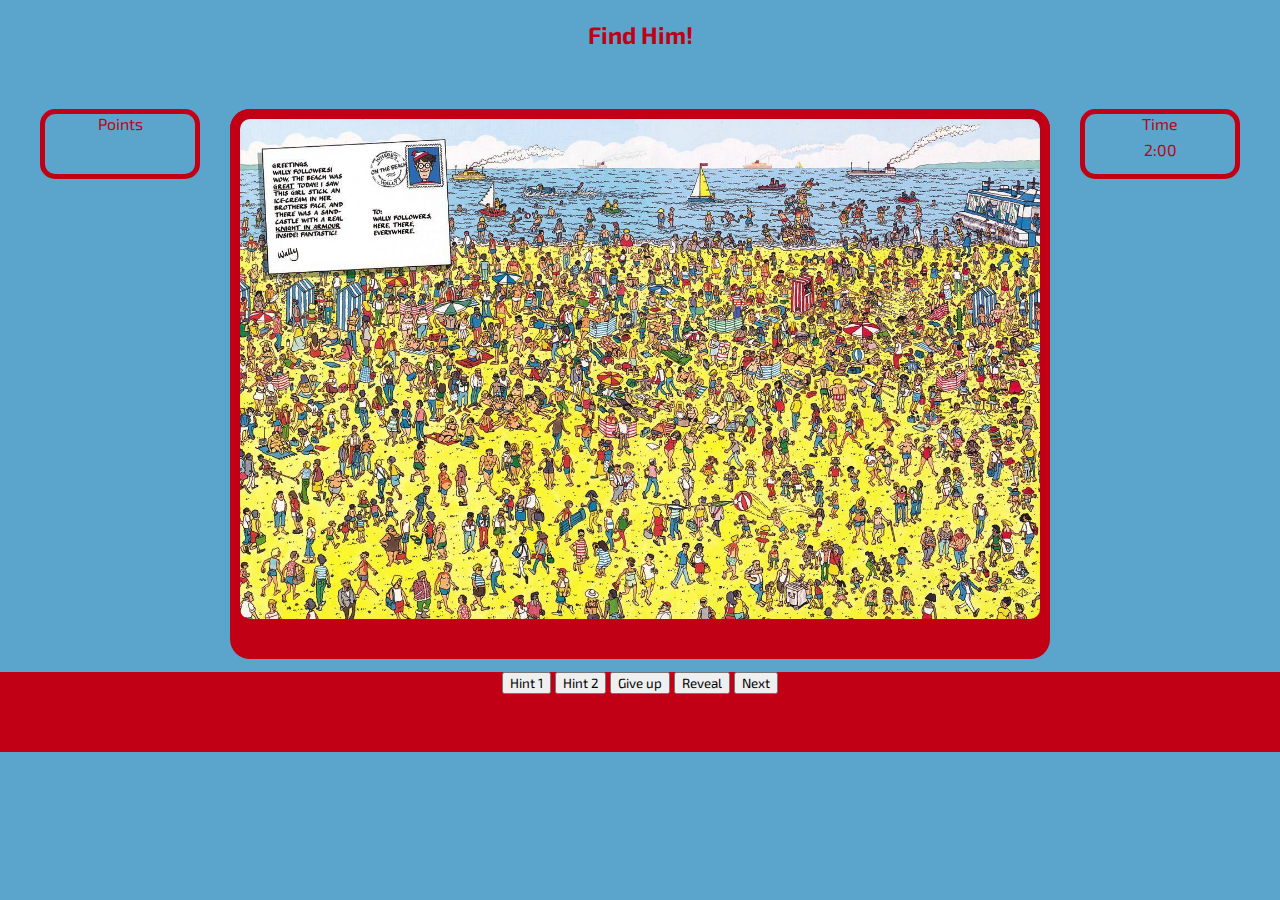
==== level-one.html @ c31af4fe "ok" ====
<!DOCTYPE html>
<html>
<head>
	<title>Level One</title>
	<link rel="stylesheet" type="text/css" href="base.css">
	<link href="https://fonts.googleapis.com/css?family=Exo+2:500,700,800|Permanent+Marker" rel="stylesheet">
	<script
  	src="https://code.jquery.com/jquery-3.2.1.min.js"
  	integrity="sha256-hwg4gsxgFZhOsEEamdOYGBf13FyQuiTwlAQgxVSNgt4="
  	crossorigin="anonymous"></script>
  	<script type="text/javascript" src="action.js"></script>
</head>
<body>
	<header>
		<h2>Find Him!</h2>
	</header>
	<main class="noselect">
		<div id="time">Time
			<p>2:00</p>
		</div>
		<div id="myscore">Points
			<p id="my-point"></p>
		</div>
		<div class="game-board" id="game4">
			<img class="ground" src="images/where-four.jpeg">
			<img class="hit-him" id="waldo4" src="images/waldo-four.png">
		</div>
		<div class="game-board" id="game3">
			<img class="ground" src="images/where-three.jpg">
			<img class="hit-him" id="waldo3" src="images/waldo-three.png">
		</div>
		<div class="game-board" id="game2">
			<img class="ground" src="images/where-two.jpg">
			<img class="hit-him" id="waldo2" src="images/waldo-two.png">
		</div>
	</main>
	<footer id="buttons">
		<button class="hints" id="hint-one">Hint 1</button>
		<button class="hints" id="hint-two">Hint 2</button>
		<button id="stop-it">Give up</button>
		<button id="reveal">Reveal</button>
		<button id="next-level">Next</button>
	</footer>
</body>
</html>
---- base.css ----
* {
		font-family: 'Exo 2', sans-serif;

}
body {
	background-color: #5ba4cc;
	text-align: center;
	color: #c10016;
	margin-left: auto;
	margin-right: auto;
	position: relative;
}
#home-container {
	width: 100%
	height: 1500px;

}
#home-container h1 {
	font-size: 40px;
	color: #c10016;
	text-shadow: -1px 0 black, 0 1px black, 1px 0 black, 0 -1px black;
}
#home-container h2 {
	font-size: 35px;
}
#home-container h3 {
	font-size: 20px;
}

#logo {
	width:400px
	height: auto; 
}
#play {
	text-decoration: none;
	width: 200px;
	height: 50px;
	padding-bottom: 10px;
	border: 4px solid #c10016;
	background-color: inherit;
	color: #c10016;
	font-size: 30px;
	border-radius: 5px;
	font-family: 'Exo 2', sans-serif;
	font-weight: 700;
}
#play:hover {
	background-color: #c10016;
	color: white;
}
#rule-box {
	width: 600px;
	height: 300px;
	background-color: white;
	border-radius: 15px;
	border: 10px solid  #c10016;
	color:  #c10016; 
	margin-left: auto;
	margin-right: auto;
	margin-top: 30px;
	margin-bottom: 30px;
}
#myscore {
	width: 150px;
	height: 60px;
	border: 5px solid #c10016;
	position: absolute;
	top: 0;
	left: 0;
	border-radius: 15px;
}
#myscore p {
	margin-top: 7px;
}
#time {
	color: #c10016;
	border: 5px solid #c10016;
	border-radius: 15px;
	width: 150px;
	height: 60px;
	position: absolute;
	top: 0;
	right: 0;
}
#time p {
	margin-top: 7px;
}
main {
	height: 635px;
	width: 1200px;
	position: relative;
	margin-left: auto;
	margin-right: auto;
}
.game-board {
	position: relative;
	height: 550px;
	width: 820px;
	margin-left: auto;
	margin-right: auto;
	margin-top: 5%;
	top: 0;
	background-color: #c10016;
	border-radius: 20px;
}
.ground {
	height: 500px;
	width: 800px;
	position: relative;
	border: 10px solid #c10016;
	border-radius: 20px;
}

#waldo4 {
	height: 50px;
	width: auto;
	position: absolute;
	top: 144px;
	right: 90px;

}
#waldo3 {
	height: 30px;
	width: auto;
	position: absolute;
	top: 39%;
	left: 35%;
}
#waldo2 {
	height: 45px;
	width: auto;
	position: absolute;
	top: 32%;
	left: 60.2%;
}
.noselect {
	-webkit-touch-callout: none; /* iOS Safari */
	-webkit-user-select: none; /* Safari */
	-khtml-user-select: none; /* Konqueror HTML */
	-moz-user-select: none; /* Firefox */
	-ms-user-select: none; /* Internet Explorer/Edge */
	user-select: none; /* Non-prefixed version, currently
						supported by Chrome and Opera */
}
footer {
	position: absolute;
	bottom: -8px;
	width: 100%;
	background-color: #c10016;
	height: 80px;



}
#game4, #game3 {
	display: none;
}
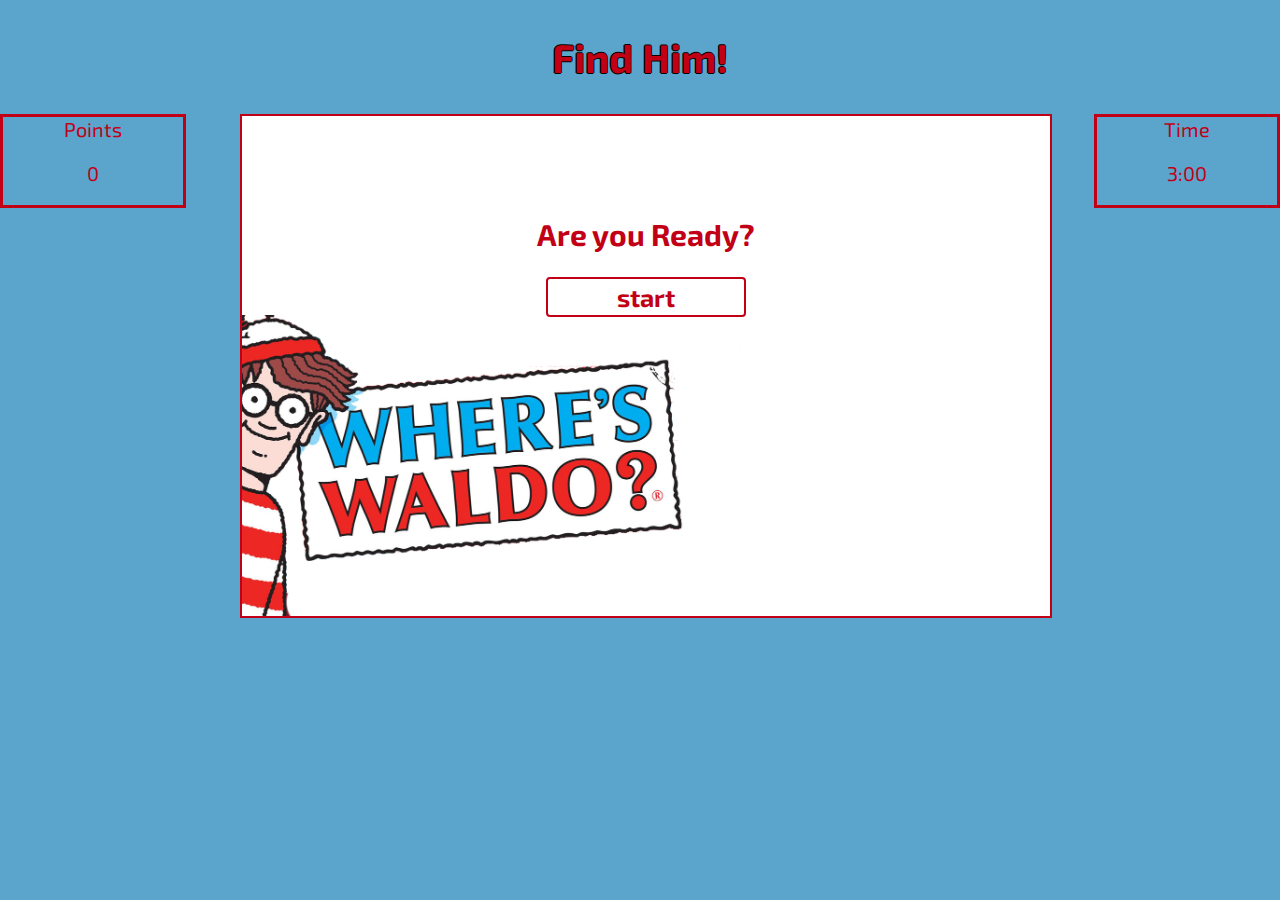
==== commit 13900f7a: "final" ====
--- a/level-one.html
+++ b/level-one.html
@@ -1,45 +1,88 @@
 <!DOCTYPE html>
 <html>
-<head>
-	<title>Level One</title>
-	<link rel="stylesheet" type="text/css" href="base.css">
-	<link href="https://fonts.googleapis.com/css?family=Exo+2:500,700,800|Permanent+Marker" rel="stylesheet">
-	<script
-  	src="https://code.jquery.com/jquery-3.2.1.min.js"
-  	integrity="sha256-hwg4gsxgFZhOsEEamdOYGBf13FyQuiTwlAQgxVSNgt4="
-  	crossorigin="anonymous"></script>
-  	<script type="text/javascript" src="action.js"></script>
-</head>
-<body>
-	<header>
-		<h2>Find Him!</h2>
-	</header>
-	<main class="noselect">
-		<div id="time">Time
-			<p>2:00</p>
+	<head>
+		<title>Level One</title>
+		<link rel="stylesheet" type="text/css" href="base.css">
+		<link href="https://fonts.googleapis.com/css?family=Exo+2:500,700,800|Permanent+Marker" rel="stylesheet">
+		<script
+	  	src="https://code.jquery.com/jquery-3.2.1.min.js"
+	  	integrity="sha256-hwg4gsxgFZhOsEEamdOYGBf13FyQuiTwlAQgxVSNgt4="
+	  	crossorigin="anonymous"></script>
+	  	<script type="text/javascript" src="action.js"></script>
+	</head>
+	<body>
+		<div id="smoke">
+			<header>
+				<h2 id="the-title">Find Him!</h2>
+				<h2 id="the-title" class="highscore">Highscores!</h2>
+			</header>
+			<aside>
+				<div id="time">Time
+					<br><p id="times">3:00</p>
+				</div>
+				<div id="myscore">Points
+					<p id="my-point">0</p>
+				</div>
+			</aside>
+			<main class="noselect">
+				<div class="game-board" id="game4">
+					<div id="ground-container">
+						<h2 class="start-screen">Are you Ready?</h2>
+						<button id="start-btn" class="start-screen">start</button>
+						<img id="start-waldo" class="start-screen" src="images/gameoverwaldo.png">
+
+						<!-- Arrow of hint -->
+
+						<img id="the-arrow" src="images/giphy-arrow.gif">	
+
+						<!--hint wall  -->
+						<div id="hint-wall" class="hint-other"></div>
+
+						<!-- game-over pop up -->
+
+						<div id="the-end">
+							<img id="waldotag" src="images/waldotag.png">
+							<h2>Game Over!</h2>
+							<div id="final-score">0</div>
+							<h3>Points</h3>
+							<br>
+							<button id="game-over" class="game-over" onclick="window.location.href='../final-project/waldo.html'">Home</button>
+							<button id="highscore" class="game-over">Highscores</button>
+						</div>
+
+						<!-- highscore board -->
+
+						<div id="highscore-page">
+							<h2>Top Scores:</h2>
+							<p> Time ............... Score</p>
+							<div id="score-board">
+							</div>
+							<button id="retry" class="game-over">Retry</button>
+							<button id="homepage-btn" class="game-over" onclick="window.location.href='../final-project/waldo.html'">HomePage</button>
+						</div>
+
+						<!-- ground four -->
+
+						<img class="ground game4" src="images/where-four.jpeg">
+						<img class="hit-him game4" id="waldo4" src="images/waldo-four.png">
+
+						<!-- ground three -->
+
+						<img class="ground game3" src="images/where-three.jpg">
+						<img class="hit-him game3" id="waldo3" src="images/waldo-three.png">
+
+						<!-- ground two -->
+
+						<img class="ground game2" src="images/where-two.jpg">
+						<img class="hit-him game2" id="waldo2" src="images/waldo-two.png">
+					</div>
+					<button class="hints" id="hint">Hint</button>
+					<button id="give-up">Give up</button>
+					<button id="next-level" class="level-two">Next</button>
+					<button id="next-level" class="level-three">Next</button>
+				</div>
+			</main>
+
 		</div>
-		<div id="myscore">Points
-			<p id="my-point"></p>
-		</div>
-		<div class="game-board" id="game4">
-			<img class="ground" src="images/where-four.jpeg">
-			<img class="hit-him" id="waldo4" src="images/waldo-four.png">
-		</div>
-		<div class="game-board" id="game3">
-			<img class="ground" src="images/where-three.jpg">
-			<img class="hit-him" id="waldo3" src="images/waldo-three.png">
-		</div>
-		<div class="game-board" id="game2">
-			<img class="ground" src="images/where-two.jpg">
-			<img class="hit-him" id="waldo2" src="images/waldo-two.png">
-		</div>
-	</main>
-	<footer id="buttons">
-		<button class="hints" id="hint-one">Hint 1</button>
-		<button class="hints" id="hint-two">Hint 2</button>
-		<button id="stop-it">Give up</button>
-		<button id="reveal">Reveal</button>
-		<button id="next-level">Next</button>
-	</footer>
-</body>
+	</body>
 </html>--- a/base.css
+++ b/base.css
@@ -9,6 +9,11 @@
 	margin-left: auto;
 	margin-right: auto;
 	position: relative;
+	min-width: 1040px;
+	min-height: 650px;
+}
+#home-body {
+	min-width: 800px;
 }
 #home-container {
 	width: 100%
@@ -20,6 +25,11 @@
 	color: #c10016;
 	text-shadow: -1px 0 black, 0 1px black, 1px 0 black, 0 -1px black;
 }
+#the-title {
+	font-size: 40px;
+	color: #c10016;
+	text-shadow: -1px 0 black, 0 1px black, 1px 0 black, 0 -1px black;
+}
 #home-container h2 {
 	font-size: 35px;
 }
@@ -30,6 +40,7 @@
 #logo {
 	width:400px
 	height: auto; 
+
 }
 #play {
 	text-decoration: none;
@@ -60,79 +71,7 @@
 	margin-top: 30px;
 	margin-bottom: 30px;
 }
-#myscore {
-	width: 150px;
-	height: 60px;
-	border: 5px solid #c10016;
-	position: absolute;
-	top: 0;
-	left: 0;
-	border-radius: 15px;
-}
-#myscore p {
-	margin-top: 7px;
-}
-#time {
-	color: #c10016;
-	border: 5px solid #c10016;
-	border-radius: 15px;
-	width: 150px;
-	height: 60px;
-	position: absolute;
-	top: 0;
-	right: 0;
-}
-#time p {
-	margin-top: 7px;
-}
-main {
-	height: 635px;
-	width: 1200px;
-	position: relative;
-	margin-left: auto;
-	margin-right: auto;
-}
-.game-board {
-	position: relative;
-	height: 550px;
-	width: 820px;
-	margin-left: auto;
-	margin-right: auto;
-	margin-top: 5%;
-	top: 0;
-	background-color: #c10016;
-	border-radius: 20px;
-}
-.ground {
-	height: 500px;
-	width: 800px;
-	position: relative;
-	border: 10px solid #c10016;
-	border-radius: 20px;
-}
-
-#waldo4 {
-	height: 50px;
-	width: auto;
-	position: absolute;
-	top: 144px;
-	right: 90px;
-
-}
-#waldo3 {
-	height: 30px;
-	width: auto;
-	position: absolute;
-	top: 39%;
-	left: 35%;
-}
-#waldo2 {
-	height: 45px;
-	width: auto;
-	position: absolute;
-	top: 32%;
-	left: 60.2%;
-}
+
 .noselect {
 	-webkit-touch-callout: none; /* iOS Safari */
 	-webkit-user-select: none; /* Safari */
@@ -142,21 +81,357 @@
 	user-select: none; /* Non-prefixed version, currently
 						supported by Chrome and Opera */
 }
-footer {
-	position: absolute;
-	bottom: -8px;
-	width: 100%;
-	background-color: #c10016;
-	height: 80px;
-
-
-
-}
-#game4, #game3 {
-	display: none;
-}
-
-
-
-
-
+
+#game2, #game3 {
+	display: none;
+}
+
+/*----------High Score----------*/
+
+.highscore {
+	display: none;
+}
+#highscore-page {
+	width: 808px;
+	min-height: 500px;
+	color: white;
+	display: none;
+	background-color: #c10016;
+	position: absolute;
+	top: 0;
+	margin-left: auto;
+	margin-right: auto;
+	display: none;
+}
+#score-board {
+	border: 1px solid white;
+	width: 500px;
+	min-height: 60px;
+	margin: auto;
+}
+#retry {
+	margin-top: 15px;
+	margin-bottom: 15px;
+}
+
+
+/*-----Ground sizing-----*/
+
+.game-board {
+	width: 800px;
+	height: auto;
+	margin-left: auto;
+	margin-right: auto;
+}
+.ground {
+	width: 800px;
+	height: 494px;
+	border: 4px solid #c10016;
+	display: none;
+}
+.ground:hover {
+	cursor: pointer;
+}
+#ground-container {
+	border: 2px solid #c10016;
+	width: 808px;
+	height: 500px;
+	margin-bottom: 5px;
+	background-color: white;
+	position: relative;
+}
+#start-btn {
+	border: 2px solid #c10016;
+	color: #c10016;
+	width: 200px;
+	height: 40px;
+	font-size: 25px;
+	font-weight: 600px;
+	display: initial;
+}
+#start-btn:hover {
+	color: white;
+	background-color: #c10016;
+}
+/*----Hint Wall------*/
+
+#hint-wall {
+	width: 50%;
+	height: 100%;
+	background-color: #c10016;
+	display: none;
+}
+.hint-other {
+	position: absolute;
+	bottom: 0;
+	left: 0;
+}
+.hint3 {
+	position: absolute;
+	bottom: 0;
+	right: 0;
+}
+
+/*----Start screen------*/
+#start-screen {
+	width: 800px;
+	height: 500px;
+	border: 2px solid #c10016;
+	position: absolute;
+	top: 50px;
+	left: 215px;
+	margin-top: 100px;
+}
+#ground-container h2 {
+	margin-top: 100px;
+	font-size: 30px; 
+}
+#start-waldo {
+	width: 500px;
+	height: auto;
+	position: absolute;
+	bottom: 0;
+	left: 0;
+}
+/*-----Waldo sizing------*/
+.hit-him{
+	display: none;
+}
+
+.hit-him:hover {
+	cursor: pointer;
+}
+
+#waldo4 {
+	width: 17px;
+	height: auto;
+	position: absolute;
+	top: 132px;
+	right: 90px; 
+}
+#waldo3 {
+	width: 18px;
+	height: auto;
+	position: absolute;
+	top: 205px;
+	left: 280px; 
+}
+#waldo2 {
+	width: 20px;
+	height: auto;
+	position: absolute;
+	top: 170px;
+	right: 300px; 
+}
+#waldotag {
+	width: 350px;
+	height: auto;
+}
+
+/*---The Arrow--------*/
+#the-arrow {
+	width: 80px;
+	height: 120px;
+	display: none;
+}
+.arrow4 {
+	position: absolute;
+	top: 10px;
+	right: 60px;	
+}
+.arrow2 {
+	position: absolute;
+	top: 55px;
+	right: 268px;
+}
+.arrow3 {
+	position: absolute;
+	top: 90px;
+	left: 250px;
+}
+
+/*------Buttons-------*/
+.game-board button {
+	width: 150px;
+	height: 30px;
+	border: 2px white solid;
+	border-radius: 4px;
+	color: white;
+	background-color: inherit;
+	font-weight: bold;
+	font-size: 18px;
+	display: none;
+}
+.game-board button:hover {
+	cursor: pointer;
+}
+#next-level {
+	border-color: #79e561;
+	background-color: #79e561;
+	color: black;
+	margin-left: 250px;
+	display: none;
+}
+#next-level:hover {
+	background-color: inherit;
+	color: #79e561;
+}
+#give-up {
+	color: white;
+	border-color: #c10016;
+	margin-left: 430px;
+	background-color: #c10016;
+}
+#give-up:hover {
+	background-color: inherit;
+	color: #c10016;
+}
+#hint {
+	color: black;
+	background-color: #fcf955; 
+	border-color: #fcf955;
+}
+#hint:hover {
+	color: #fcf955;
+	background-color: inherit;
+}
+
+/*-----Time & Score------*/
+aside {
+	float: left;
+	width: auto;
+}
+#time {
+	width: 180px;
+	border: 3px solid #c10016;
+	position: absolute;
+	right: 0;
+}
+#myscore {
+	width: 180px;
+	border: 3px solid #c10016;	
+}
+#my-point, #times, #time, #myscore {
+	font-size: 20px;
+}
+/*----show grounds class------*/
+.showground {
+	display: inherit;
+}
+
+/*-----the game over pop-----*/
+#the-end {
+	width: 808px;
+	height: 500px;
+	color: black;
+	display: none;
+	background-color: #c10016;
+	position: absolute;
+	top: 0;
+	margin-left: auto;
+	margin-right: auto;
+
+}
+.game-over {
+	width: 150px;
+	height: 30px;
+	border: 2px white solid;
+	border-radius: 4px;
+	color: white;
+	background-color: inherit;
+	font-weight: bold;
+	font-size: 18px;
+}
+.game-over:hover {
+	background-color: white;
+	color: #c10016;
+	cursor: pointer;
+}
+#the-end #highscore {
+	width: 150px;
+	height: 30px;
+	border: 2px white solid;
+	border-radius: 4px;
+	color: white;
+	background-color: inherit;
+	font-weight: bold;
+	font-size: 18px;	
+}
+#the-end #highscore:hover {
+	background-color: white;
+	color: #c10016;
+	cursor: pointer;	
+}
+#the-end h2 {
+	margin-top: 20px;
+}
+
+/*---final Score-----*/
+
+#final-score {
+	width: 60px;
+	height: 100px;
+	color: black;
+	font-size: 30px;
+	margin: auto;
+	display: inline-block;
+
+}
+#the-end h3 {
+	display: inline-block;
+}
+
+/*----Queries----*/
+@media (max-width: 1190px){
+
+	.game-board{
+		position: absolute;
+		right: 20px;
+	}
+	#time {
+		position: relative;
+		width: 95%;
+		left: 10px;
+		margin-bottom: 15px;
+	}
+	#myscore {
+		width: 95%;
+		position: relative;
+		left: 10px;
+	}
+	aside {
+		width: 25%;
+	}
+
+	#start-screen {
+		position: absolute;
+		top: 50px;
+		right: 20px;
+	}
+}
+@media (max-width: 1110px){
+	aside {
+		width: 20%;
+	}
+
+}
+
+
+
+
+
+
+
+
+
+
+
+
+
+
+
+
+
+
+
+
